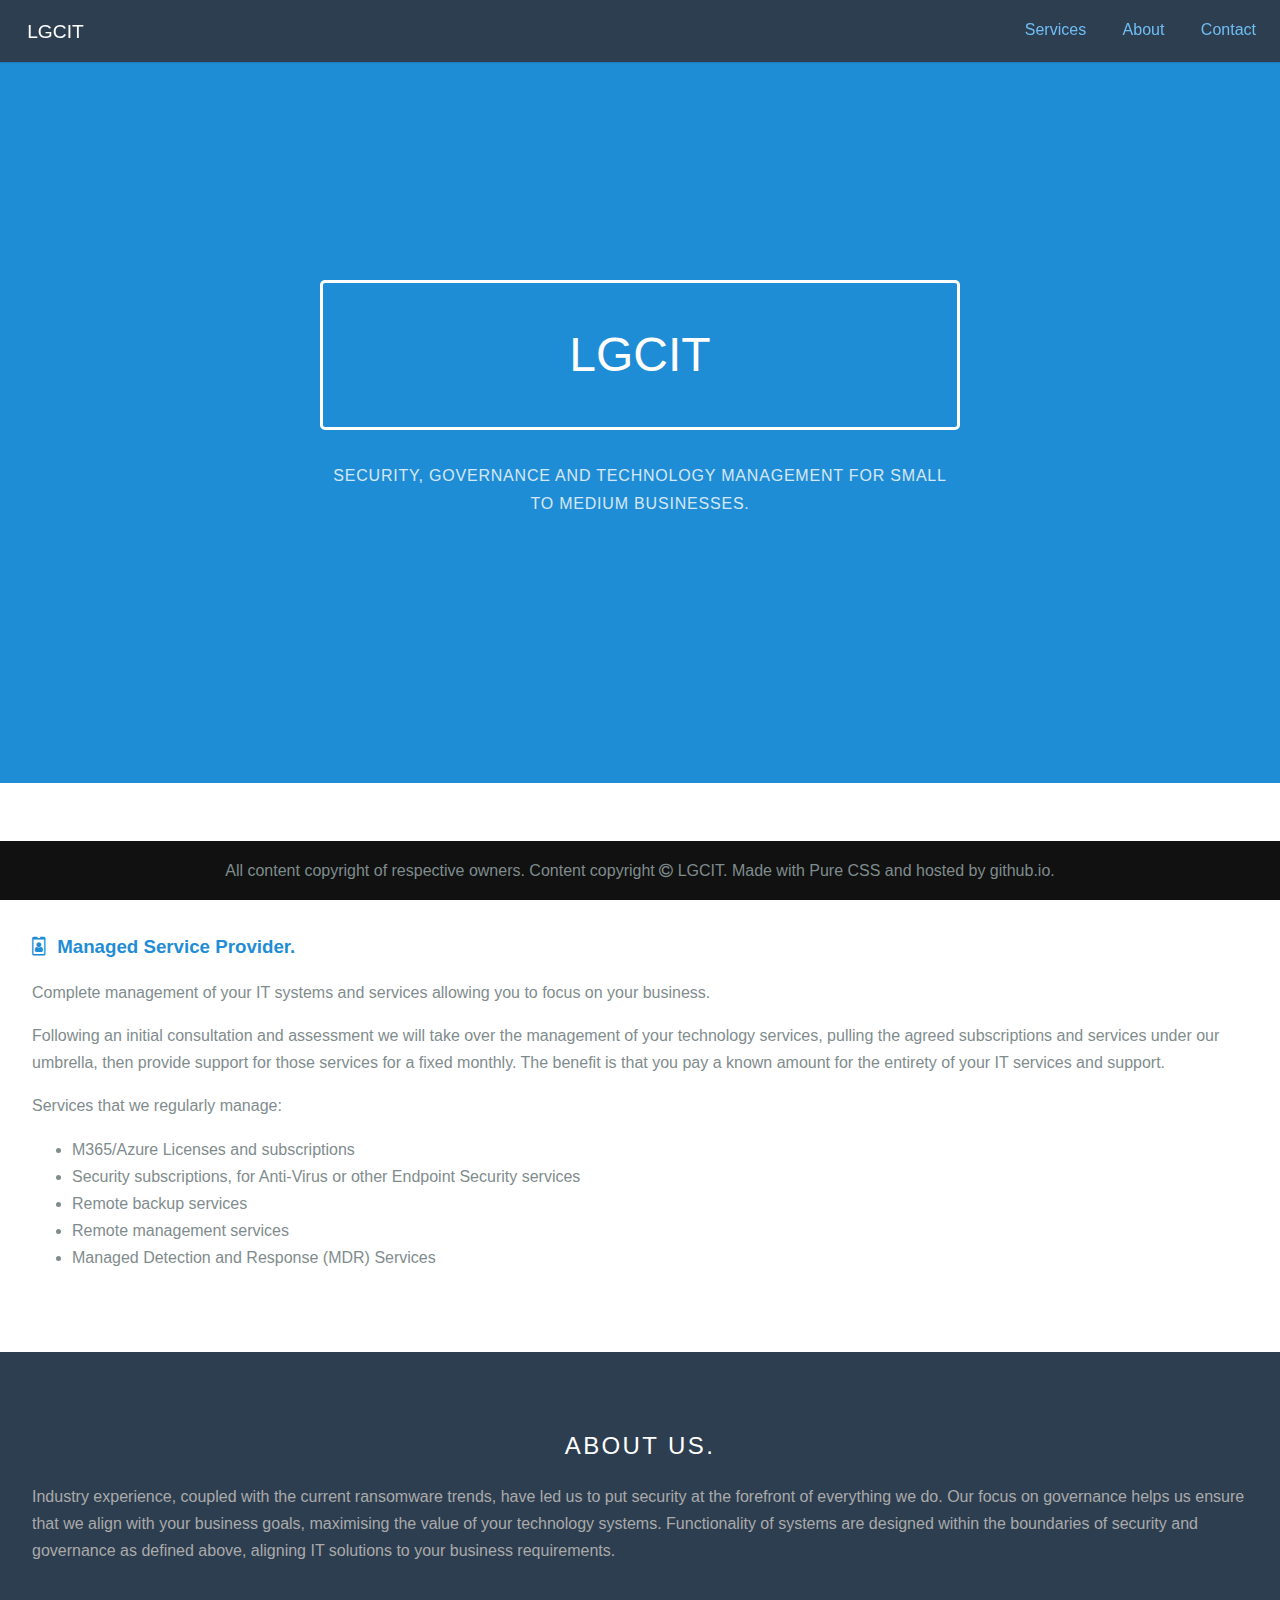
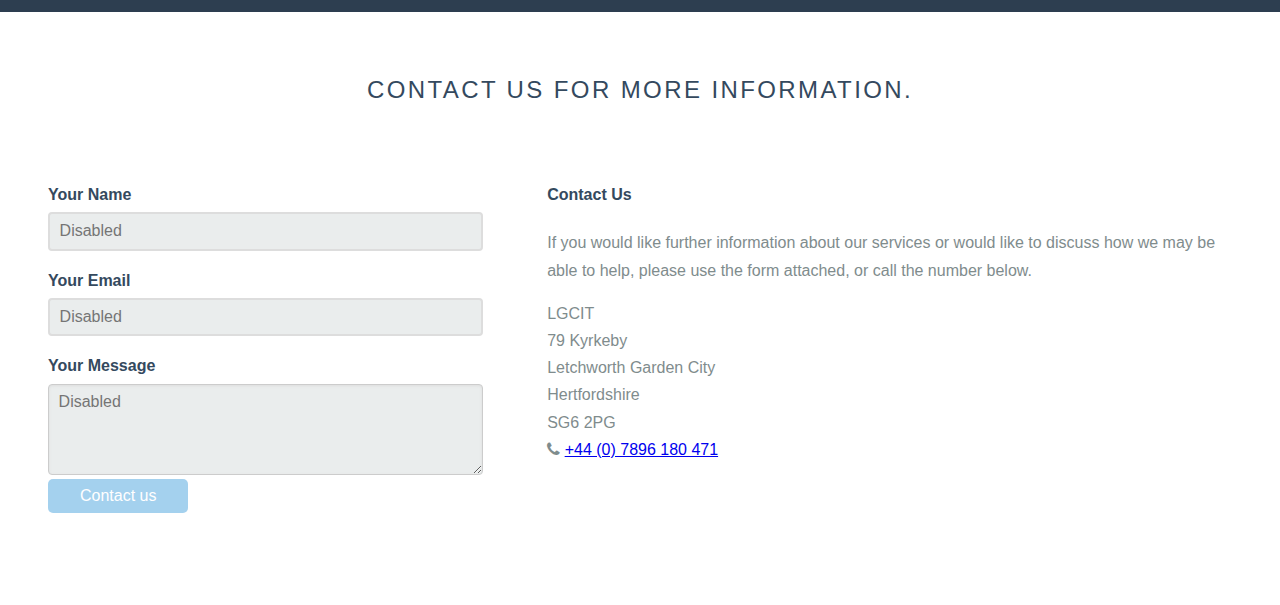
==== msp.html @ 09b46294 "Added msp.html to expand on MSP services Updated links to ensure that pages link to each other." ====
<!doctype html>
    <html lang="en">
    <head>
        <meta charset="utf-8">
        <meta name="viewport" content="width=device-width, initial-scale=1.0">
        <meta name="Letchworth Garden City IT">
        <title>Letchworth Garden City IT</title>
        <link rel="stylesheet" href="css/pure-min.css">
        <link rel="stylesheet" href="css/grids-responsive-min.css">
        <link rel="stylesheet" href="css/font-awesome.min.css">
        <link rel="stylesheet" href="css/marketing-styles.css">
    </head>
    <body>

        <div class="header">
            <div class="home-menu pure-menu pure-menu-horizontal pure-menu-fixed">
                <a class="pure-menu-heading" href="index.html">LGCIT</a>

                <ul class="pure-menu-list">
                    <li class="pure-menu-item"><a href="index.html#services" class="pure-menu-link">Services</a></li>
                    <li class="pure-menu-item"><a href="index.html#about" class="pure-menu-link">About</a></li>
                    <li class="pure-menu-item"><a href="index.html#contact" class="pure-menu-link">Contact</a></li>
                </ul>
            </div>
        </div>

        <div class="splash-container">
            <div class="splash">
                <h1 class="splash-head">LGCIT</h1>
                <p class="splash-subhead">
                    Security, Governance and Technology management for small to medium businesses.
                </p>
            </div>
        </div>

        <div class="content-wrapper">
            <div id="msp" class="content">
                <h2 class="content-head is-center">Managed Service Provider</h2>

                <div class="pure-g">
                    <div class="l-box pure-u-1">

                        <h3 class="content-subhead">
                            <i class="fa fa-id-badge"></i>
                            Managed Service Provider.
                        </h3>
                        <p>
                            Complete management of your IT systems and services allowing you to focus on your business.
                        </p>
                        <p> 
                            Following an initial consultation and assessment we will take over the management of your
                            technology services, pulling the agreed subscriptions and services under our umbrella, then
                            provide support for those services for a fixed monthly.
                            The benefit is that you pay a known amount for the entirety of your IT services and support.
                        </p>
                        <p>
                            Services that we regularly manage:
                            <ul>
                                <li>M365/Azure Licenses and subscriptions</li>
                                <li>Security subscriptions, for Anti-Virus or other Endpoint Security services</li>
                                <li>Remote backup services</li>
                                <li>Remote management services</li>
                                <li>Managed Detection and Response (MDR) Services</li>
                            </ul>
                        </p>
                            </div>
                </div>
            </div>

            <div id="about" class="ribbon l-box-lrg pure-g">
                <div class="pure-u-1">

                    <h2 class="content-head content-head-ribbon is-center">About us.</h2>

                    <p>
                        Industry experience, coupled with the current ransomware trends, have led us to put security at the forefront of everything we do.
                        Our focus on governance helps us ensure that we align with your business goals, maximising the value of your technology systems.
                        Functionality of systems are designed within the boundaries of security and governance as defined above, aligning IT solutions to your business requirements.
                    </p>
                </div>
            </div>

            <div id="contact" class="content">
                <h2 class="content-head is-center">Contact us for more information.</h2>

                <div class="pure-g">
                    <div class="l-box-lrg pure-u-1 pure-u-md-2-5">
                        <form class="pure-form pure-form-stacked">
                            <fieldset>

                                <label for="name">Your Name</label>
                                <input id="name" type="text" placeholder="Disabled" disabled>


                                <label for="email">Your Email</label>
                                <input id="email" type="email" placeholder="Disabled" disabled>

                                <label for="message">Your Message</label>
                                <textarea id="message" class="pure-input-1" placeholder="Disabled" maxlength="1000" rows="4" disabled></textarea>

                                <button type="submit" class="pure-button" disabled>Contact us</button>
                            </fieldset>
                        </form>
                    </div>

                    <div class="l-box-lrg pure-u-1 pure-u-md-3-5">
                        <h4>Contact Us</h4>
                        <p>
                            If you would like further information about our services or would like to discuss how we may be able to help,
                            please use the form attached, or call the number below.
                        </p>

                        <p>
                            LGCIT<br />
                            79 Kyrkeby<br />
                            Letchworth Garden City<br />
                            Hertfordshire<br />
                            SG6 2PG<br />
                            <i class="fa fa-phone"></i>&nbsp;<a href="tel:+447896180471">+44 (0) 7896 180 471</a><br />

                        </p>

                    </div>
                </div>

            </div>

            <div class="footer l-box is-center">
                All content copyright of respective owners.  Content copyright <i class='fa fa-copyright'></i> LGCIT.  Made with Pure CSS and hosted by github.io.
            </div>

        </div>

    </body>
</html>
---- css/grids-responsive-min.css ----
/*!
Pure v3.0.0
Copyright 2013 Yahoo!
Licensed under the BSD License.
https://github.com/pure-css/pure/blob/master/LICENSE
*/
@media screen and (min-width:35.5em){.pure-u-sm-1,.pure-u-sm-1-1,.pure-u-sm-1-12,.pure-u-sm-1-2,.pure-u-sm-1-24,.pure-u-sm-1-3,.pure-u-sm-1-4,.pure-u-sm-1-5,.pure-u-sm-1-6,.pure-u-sm-1-8,.pure-u-sm-10-24,.pure-u-sm-11-12,.pure-u-sm-11-24,.pure-u-sm-12-24,.pure-u-sm-13-24,.pure-u-sm-14-24,.pure-u-sm-15-24,.pure-u-sm-16-24,.pure-u-sm-17-24,.pure-u-sm-18-24,.pure-u-sm-19-24,.pure-u-sm-2-24,.pure-u-sm-2-3,.pure-u-sm-2-5,.pure-u-sm-20-24,.pure-u-sm-21-24,.pure-u-sm-22-24,.pure-u-sm-23-24,.pure-u-sm-24-24,.pure-u-sm-3-24,.pure-u-sm-3-4,.pure-u-sm-3-5,.pure-u-sm-3-8,.pure-u-sm-4-24,.pure-u-sm-4-5,.pure-u-sm-5-12,.pure-u-sm-5-24,.pure-u-sm-5-5,.pure-u-sm-5-6,.pure-u-sm-5-8,.pure-u-sm-6-24,.pure-u-sm-7-12,.pure-u-sm-7-24,.pure-u-sm-7-8,.pure-u-sm-8-24,.pure-u-sm-9-24{display:inline-block;letter-spacing:normal;word-spacing:normal;vertical-align:top;text-rendering:auto}.pure-u-sm-1-24{width:4.1667%}.pure-u-sm-1-12,.pure-u-sm-2-24{width:8.3333%}.pure-u-sm-1-8,.pure-u-sm-3-24{width:12.5%}.pure-u-sm-1-6,.pure-u-sm-4-24{width:16.6667%}.pure-u-sm-1-5{width:20%}.pure-u-sm-5-24{width:20.8333%}.pure-u-sm-1-4,.pure-u-sm-6-24{width:25%}.pure-u-sm-7-24{width:29.1667%}.pure-u-sm-1-3,.pure-u-sm-8-24{width:33.3333%}.pure-u-sm-3-8,.pure-u-sm-9-24{width:37.5%}.pure-u-sm-2-5{width:40%}.pure-u-sm-10-24,.pure-u-sm-5-12{width:41.6667%}.pure-u-sm-11-24{width:45.8333%}.pure-u-sm-1-2,.pure-u-sm-12-24{width:50%}.pure-u-sm-13-24{width:54.1667%}.pure-u-sm-14-24,.pure-u-sm-7-12{width:58.3333%}.pure-u-sm-3-5{width:60%}.pure-u-sm-15-24,.pure-u-sm-5-8{width:62.5%}.pure-u-sm-16-24,.pure-u-sm-2-3{width:66.6667%}.pure-u-sm-17-24{width:70.8333%}.pure-u-sm-18-24,.pure-u-sm-3-4{width:75%}.pure-u-sm-19-24{width:79.1667%}.pure-u-sm-4-5{width:80%}.pure-u-sm-20-24,.pure-u-sm-5-6{width:83.3333%}.pure-u-sm-21-24,.pure-u-sm-7-8{width:87.5%}.pure-u-sm-11-12,.pure-u-sm-22-24{width:91.6667%}.pure-u-sm-23-24{width:95.8333%}.pure-u-sm-1,.pure-u-sm-1-1,.pure-u-sm-24-24,.pure-u-sm-5-5{width:100%}}@media screen and (min-width:48em){.pure-u-md-1,.pure-u-md-1-1,.pure-u-md-1-12,.pure-u-md-1-2,.pure-u-md-1-24,.pure-u-md-1-3,.pure-u-md-1-4,.pure-u-md-1-5,.pure-u-md-1-6,.pure-u-md-1-8,.pure-u-md-10-24,.pure-u-md-11-12,.pure-u-md-11-24,.pure-u-md-12-24,.pure-u-md-13-24,.pure-u-md-14-24,.pure-u-md-15-24,.pure-u-md-16-24,.pure-u-md-17-24,.pure-u-md-18-24,.pure-u-md-19-24,.pure-u-md-2-24,.pure-u-md-2-3,.pure-u-md-2-5,.pure-u-md-20-24,.pure-u-md-21-24,.pure-u-md-22-24,.pure-u-md-23-24,.pure-u-md-24-24,.pure-u-md-3-24,.pure-u-md-3-4,.pure-u-md-3-5,.pure-u-md-3-8,.pure-u-md-4-24,.pure-u-md-4-5,.pure-u-md-5-12,.pure-u-md-5-24,.pure-u-md-5-5,.pure-u-md-5-6,.pure-u-md-5-8,.pure-u-md-6-24,.pure-u-md-7-12,.pure-u-md-7-24,.pure-u-md-7-8,.pure-u-md-8-24,.pure-u-md-9-24{display:inline-block;letter-spacing:normal;word-spacing:normal;vertical-align:top;text-rendering:auto}.pure-u-md-1-24{width:4.1667%}.pure-u-md-1-12,.pure-u-md-2-24{width:8.3333%}.pure-u-md-1-8,.pure-u-md-3-24{width:12.5%}.pure-u-md-1-6,.pure-u-md-4-24{width:16.6667%}.pure-u-md-1-5{width:20%}.pure-u-md-5-24{width:20.8333%}.pure-u-md-1-4,.pure-u-md-6-24{width:25%}.pure-u-md-7-24{width:29.1667%}.pure-u-md-1-3,.pure-u-md-8-24{width:33.3333%}.pure-u-md-3-8,.pure-u-md-9-24{width:37.5%}.pure-u-md-2-5{width:40%}.pure-u-md-10-24,.pure-u-md-5-12{width:41.6667%}.pure-u-md-11-24{width:45.8333%}.pure-u-md-1-2,.pure-u-md-12-24{width:50%}.pure-u-md-13-24{width:54.1667%}.pure-u-md-14-24,.pure-u-md-7-12{width:58.3333%}.pure-u-md-3-5{width:60%}.pure-u-md-15-24,.pure-u-md-5-8{width:62.5%}.pure-u-md-16-24,.pure-u-md-2-3{width:66.6667%}.pure-u-md-17-24{width:70.8333%}.pure-u-md-18-24,.pure-u-md-3-4{width:75%}.pure-u-md-19-24{width:79.1667%}.pure-u-md-4-5{width:80%}.pure-u-md-20-24,.pure-u-md-5-6{width:83.3333%}.pure-u-md-21-24,.pure-u-md-7-8{width:87.5%}.pure-u-md-11-12,.pure-u-md-22-24{width:91.6667%}.pure-u-md-23-24{width:95.8333%}.pure-u-md-1,.pure-u-md-1-1,.pure-u-md-24-24,.pure-u-md-5-5{width:100%}}@media screen and (min-width:64em){.pure-u-lg-1,.pure-u-lg-1-1,.pure-u-lg-1-12,.pure-u-lg-1-2,.pure-u-lg-1-24,.pure-u-lg-1-3,.pure-u-lg-1-4,.pure-u-lg-1-5,.pure-u-lg-1-6,.pure-u-lg-1-8,.pure-u-lg-10-24,.pure-u-lg-11-12,.pure-u-lg-11-24,.pure-u-lg-12-24,.pure-u-lg-13-24,.pure-u-lg-14-24,.pure-u-lg-15-24,.pure-u-lg-16-24,.pure-u-lg-17-24,.pure-u-lg-18-24,.pure-u-lg-19-24,.pure-u-lg-2-24,.pure-u-lg-2-3,.pure-u-lg-2-5,.pure-u-lg-20-24,.pure-u-lg-21-24,.pure-u-lg-22-24,.pure-u-lg-23-24,.pure-u-lg-24-24,.pure-u-lg-3-24,.pure-u-lg-3-4,.pure-u-lg-3-5,.pure-u-lg-3-8,.pure-u-lg-4-24,.pure-u-lg-4-5,.pure-u-lg-5-12,.pure-u-lg-5-24,.pure-u-lg-5-5,.pure-u-lg-5-6,.pure-u-lg-5-8,.pure-u-lg-6-24,.pure-u-lg-7-12,.pure-u-lg-7-24,.pure-u-lg-7-8,.pure-u-lg-8-24,.pure-u-lg-9-24{display:inline-block;letter-spacing:normal;word-spacing:normal;vertical-align:top;text-rendering:auto}.pure-u-lg-1-24{width:4.1667%}.pure-u-lg-1-12,.pure-u-lg-2-24{width:8.3333%}.pure-u-lg-1-8,.pure-u-lg-3-24{width:12.5%}.pure-u-lg-1-6,.pure-u-lg-4-24{width:16.6667%}.pure-u-lg-1-5{width:20%}.pure-u-lg-5-24{width:20.8333%}.pure-u-lg-1-4,.pure-u-lg-6-24{width:25%}.pure-u-lg-7-24{width:29.1667%}.pure-u-lg-1-3,.pure-u-lg-8-24{width:33.3333%}.pure-u-lg-3-8,.pure-u-lg-9-24{width:37.5%}.pure-u-lg-2-5{width:40%}.pure-u-lg-10-24,.pure-u-lg-5-12{width:41.6667%}.pure-u-lg-11-24{width:45.8333%}.pure-u-lg-1-2,.pure-u-lg-12-24{width:50%}.pure-u-lg-13-24{width:54.1667%}.pure-u-lg-14-24,.pure-u-lg-7-12{width:58.3333%}.pure-u-lg-3-5{width:60%}.pure-u-lg-15-24,.pure-u-lg-5-8{width:62.5%}.pure-u-lg-16-24,.pure-u-lg-2-3{width:66.6667%}.pure-u-lg-17-24{width:70.8333%}.pure-u-lg-18-24,.pure-u-lg-3-4{width:75%}.pure-u-lg-19-24{width:79.1667%}.pure-u-lg-4-5{width:80%}.pure-u-lg-20-24,.pure-u-lg-5-6{width:83.3333%}.pure-u-lg-21-24,.pure-u-lg-7-8{width:87.5%}.pure-u-lg-11-12,.pure-u-lg-22-24{width:91.6667%}.pure-u-lg-23-24{width:95.8333%}.pure-u-lg-1,.pure-u-lg-1-1,.pure-u-lg-24-24,.pure-u-lg-5-5{width:100%}}@media screen and (min-width:80em){.pure-u-xl-1,.pure-u-xl-1-1,.pure-u-xl-1-12,.pure-u-xl-1-2,.pure-u-xl-1-24,.pure-u-xl-1-3,.pure-u-xl-1-4,.pure-u-xl-1-5,.pure-u-xl-1-6,.pure-u-xl-1-8,.pure-u-xl-10-24,.pure-u-xl-11-12,.pure-u-xl-11-24,.pure-u-xl-12-24,.pure-u-xl-13-24,.pure-u-xl-14-24,.pure-u-xl-15-24,.pure-u-xl-16-24,.pure-u-xl-17-24,.pure-u-xl-18-24,.pure-u-xl-19-24,.pure-u-xl-2-24,.pure-u-xl-2-3,.pure-u-xl-2-5,.pure-u-xl-20-24,.pure-u-xl-21-24,.pure-u-xl-22-24,.pure-u-xl-23-24,.pure-u-xl-24-24,.pure-u-xl-3-24,.pure-u-xl-3-4,.pure-u-xl-3-5,.pure-u-xl-3-8,.pure-u-xl-4-24,.pure-u-xl-4-5,.pure-u-xl-5-12,.pure-u-xl-5-24,.pure-u-xl-5-5,.pure-u-xl-5-6,.pure-u-xl-5-8,.pure-u-xl-6-24,.pure-u-xl-7-12,.pure-u-xl-7-24,.pure-u-xl-7-8,.pure-u-xl-8-24,.pure-u-xl-9-24{display:inline-block;letter-spacing:normal;word-spacing:normal;vertical-align:top;text-rendering:auto}.pure-u-xl-1-24{width:4.1667%}.pure-u-xl-1-12,.pure-u-xl-2-24{width:8.3333%}.pure-u-xl-1-8,.pure-u-xl-3-24{width:12.5%}.pure-u-xl-1-6,.pure-u-xl-4-24{width:16.6667%}.pure-u-xl-1-5{width:20%}.pure-u-xl-5-24{width:20.8333%}.pure-u-xl-1-4,.pure-u-xl-6-24{width:25%}.pure-u-xl-7-24{width:29.1667%}.pure-u-xl-1-3,.pure-u-xl-8-24{width:33.3333%}.pure-u-xl-3-8,.pure-u-xl-9-24{width:37.5%}.pure-u-xl-2-5{width:40%}.pure-u-xl-10-24,.pure-u-xl-5-12{width:41.6667%}.pure-u-xl-11-24{width:45.8333%}.pure-u-xl-1-2,.pure-u-xl-12-24{width:50%}.pure-u-xl-13-24{width:54.1667%}.pure-u-xl-14-24,.pure-u-xl-7-12{width:58.3333%}.pure-u-xl-3-5{width:60%}.pure-u-xl-15-24,.pure-u-xl-5-8{width:62.5%}.pure-u-xl-16-24,.pure-u-xl-2-3{width:66.6667%}.pure-u-xl-17-24{width:70.8333%}.pure-u-xl-18-24,.pure-u-xl-3-4{width:75%}.pure-u-xl-19-24{width:79.1667%}.pure-u-xl-4-5{width:80%}.pure-u-xl-20-24,.pure-u-xl-5-6{width:83.3333%}.pure-u-xl-21-24,.pure-u-xl-7-8{width:87.5%}.pure-u-xl-11-12,.pure-u-xl-22-24{width:91.6667%}.pure-u-xl-23-24{width:95.8333%}.pure-u-xl-1,.pure-u-xl-1-1,.pure-u-xl-24-24,.pure-u-xl-5-5{width:100%}}@media screen and (min-width:120em){.pure-u-xxl-1,.pure-u-xxl-1-1,.pure-u-xxl-1-12,.pure-u-xxl-1-2,.pure-u-xxl-1-24,.pure-u-xxl-1-3,.pure-u-xxl-1-4,.pure-u-xxl-1-5,.pure-u-xxl-1-6,.pure-u-xxl-1-8,.pure-u-xxl-10-24,.pure-u-xxl-11-12,.pure-u-xxl-11-24,.pure-u-xxl-12-24,.pure-u-xxl-13-24,.pure-u-xxl-14-24,.pure-u-xxl-15-24,.pure-u-xxl-16-24,.pure-u-xxl-17-24,.pure-u-xxl-18-24,.pure-u-xxl-19-24,.pure-u-xxl-2-24,.pure-u-xxl-2-3,.pure-u-xxl-2-5,.pure-u-xxl-20-24,.pure-u-xxl-21-24,.pure-u-xxl-22-24,.pure-u-xxl-23-24,.pure-u-xxl-24-24,.pure-u-xxl-3-24,.pure-u-xxl-3-4,.pure-u-xxl-3-5,.pure-u-xxl-3-8,.pure-u-xxl-4-24,.pure-u-xxl-4-5,.pure-u-xxl-5-12,.pure-u-xxl-5-24,.pure-u-xxl-5-5,.pure-u-xxl-5-6,.pure-u-xxl-5-8,.pure-u-xxl-6-24,.pure-u-xxl-7-12,.pure-u-xxl-7-24,.pure-u-xxl-7-8,.pure-u-xxl-8-24,.pure-u-xxl-9-24{display:inline-block;letter-spacing:normal;word-spacing:normal;vertical-align:top;text-rendering:auto}.pure-u-xxl-1-24{width:4.1667%}.pure-u-xxl-1-12,.pure-u-xxl-2-24{width:8.3333%}.pure-u-xxl-1-8,.pure-u-xxl-3-24{width:12.5%}.pure-u-xxl-1-6,.pure-u-xxl-4-24{width:16.6667%}.pure-u-xxl-1-5{width:20%}.pure-u-xxl-5-24{width:20.8333%}.pure-u-xxl-1-4,.pure-u-xxl-6-24{width:25%}.pure-u-xxl-7-24{width:29.1667%}.pure-u-xxl-1-3,.pure-u-xxl-8-24{width:33.3333%}.pure-u-xxl-3-8,.pure-u-xxl-9-24{width:37.5%}.pure-u-xxl-2-5{width:40%}.pure-u-xxl-10-24,.pure-u-xxl-5-12{width:41.6667%}.pure-u-xxl-11-24{width:45.8333%}.pure-u-xxl-1-2,.pure-u-xxl-12-24{width:50%}.pure-u-xxl-13-24{width:54.1667%}.pure-u-xxl-14-24,.pure-u-xxl-7-12{width:58.3333%}.pure-u-xxl-3-5{width:60%}.pure-u-xxl-15-24,.pure-u-xxl-5-8{width:62.5%}.pure-u-xxl-16-24,.pure-u-xxl-2-3{width:66.6667%}.pure-u-xxl-17-24{width:70.8333%}.pure-u-xxl-18-24,.pure-u-xxl-3-4{width:75%}.pure-u-xxl-19-24{width:79.1667%}.pure-u-xxl-4-5{width:80%}.pure-u-xxl-20-24,.pure-u-xxl-5-6{width:83.3333%}.pure-u-xxl-21-24,.pure-u-xxl-7-8{width:87.5%}.pure-u-xxl-11-12,.pure-u-xxl-22-24{width:91.6667%}.pure-u-xxl-23-24{width:95.8333%}.pure-u-xxl-1,.pure-u-xxl-1-1,.pure-u-xxl-24-24,.pure-u-xxl-5-5{width:100%}}@media screen and (min-width:160em){.pure-u-xxxl-1,.pure-u-xxxl-1-1,.pure-u-xxxl-1-12,.pure-u-xxxl-1-2,.pure-u-xxxl-1-24,.pure-u-xxxl-1-3,.pure-u-xxxl-1-4,.pure-u-xxxl-1-5,.pure-u-xxxl-1-6,.pure-u-xxxl-1-8,.pure-u-xxxl-10-24,.pure-u-xxxl-11-12,.pure-u-xxxl-11-24,.pure-u-xxxl-12-24,.pure-u-xxxl-13-24,.pure-u-xxxl-14-24,.pure-u-xxxl-15-24,.pure-u-xxxl-16-24,.pure-u-xxxl-17-24,.pure-u-xxxl-18-24,.pure-u-xxxl-19-24,.pure-u-xxxl-2-24,.pure-u-xxxl-2-3,.pure-u-xxxl-2-5,.pure-u-xxxl-20-24,.pure-u-xxxl-21-24,.pure-u-xxxl-22-24,.pure-u-xxxl-23-24,.pure-u-xxxl-24-24,.pure-u-xxxl-3-24,.pure-u-xxxl-3-4,.pure-u-xxxl-3-5,.pure-u-xxxl-3-8,.pure-u-xxxl-4-24,.pure-u-xxxl-4-5,.pure-u-xxxl-5-12,.pure-u-xxxl-5-24,.pure-u-xxxl-5-5,.pure-u-xxxl-5-6,.pure-u-xxxl-5-8,.pure-u-xxxl-6-24,.pure-u-xxxl-7-12,.pure-u-xxxl-7-24,.pure-u-xxxl-7-8,.pure-u-xxxl-8-24,.pure-u-xxxl-9-24{display:inline-block;letter-spacing:normal;word-spacing:normal;vertical-align:top;text-rendering:auto}.pure-u-xxxl-1-24{width:4.1667%}.pure-u-xxxl-1-12,.pure-u-xxxl-2-24{width:8.3333%}.pure-u-xxxl-1-8,.pure-u-xxxl-3-24{width:12.5%}.pure-u-xxxl-1-6,.pure-u-xxxl-4-24{width:16.6667%}.pure-u-xxxl-1-5{width:20%}.pure-u-xxxl-5-24{width:20.8333%}.pure-u-xxxl-1-4,.pure-u-xxxl-6-24{width:25%}.pure-u-xxxl-7-24{width:29.1667%}.pure-u-xxxl-1-3,.pure-u-xxxl-8-24{width:33.3333%}.pure-u-xxxl-3-8,.pure-u-xxxl-9-24{width:37.5%}.pure-u-xxxl-2-5{width:40%}.pure-u-xxxl-10-24,.pure-u-xxxl-5-12{width:41.6667%}.pure-u-xxxl-11-24{width:45.8333%}.pure-u-xxxl-1-2,.pure-u-xxxl-12-24{width:50%}.pure-u-xxxl-13-24{width:54.1667%}.pure-u-xxxl-14-24,.pure-u-xxxl-7-12{width:58.3333%}.pure-u-xxxl-3-5{width:60%}.pure-u-xxxl-15-24,.pure-u-xxxl-5-8{width:62.5%}.pure-u-xxxl-16-24,.pure-u-xxxl-2-3{width:66.6667%}.pure-u-xxxl-17-24{width:70.8333%}.pure-u-xxxl-18-24,.pure-u-xxxl-3-4{width:75%}.pure-u-xxxl-19-24{width:79.1667%}.pure-u-xxxl-4-5{width:80%}.pure-u-xxxl-20-24,.pure-u-xxxl-5-6{width:83.3333%}.pure-u-xxxl-21-24,.pure-u-xxxl-7-8{width:87.5%}.pure-u-xxxl-11-12,.pure-u-xxxl-22-24{width:91.6667%}.pure-u-xxxl-23-24{width:95.8333%}.pure-u-xxxl-1,.pure-u-xxxl-1-1,.pure-u-xxxl-24-24,.pure-u-xxxl-5-5{width:100%}}@media screen and (min-width:240em){.pure-u-x4k-1,.pure-u-x4k-1-1,.pure-u-x4k-1-12,.pure-u-x4k-1-2,.pure-u-x4k-1-24,.pure-u-x4k-1-3,.pure-u-x4k-1-4,.pure-u-x4k-1-5,.pure-u-x4k-1-6,.pure-u-x4k-1-8,.pure-u-x4k-10-24,.pure-u-x4k-11-12,.pure-u-x4k-11-24,.pure-u-x4k-12-24,.pure-u-x4k-13-24,.pure-u-x4k-14-24,.pure-u-x4k-15-24,.pure-u-x4k-16-24,.pure-u-x4k-17-24,.pure-u-x4k-18-24,.pure-u-x4k-19-24,.pure-u-x4k-2-24,.pure-u-x4k-2-3,.pure-u-x4k-2-5,.pure-u-x4k-20-24,.pure-u-x4k-21-24,.pure-u-x4k-22-24,.pure-u-x4k-23-24,.pure-u-x4k-24-24,.pure-u-x4k-3-24,.pure-u-x4k-3-4,.pure-u-x4k-3-5,.pure-u-x4k-3-8,.pure-u-x4k-4-24,.pure-u-x4k-4-5,.pure-u-x4k-5-12,.pure-u-x4k-5-24,.pure-u-x4k-5-5,.pure-u-x4k-5-6,.pure-u-x4k-5-8,.pure-u-x4k-6-24,.pure-u-x4k-7-12,.pure-u-x4k-7-24,.pure-u-x4k-7-8,.pure-u-x4k-8-24,.pure-u-x4k-9-24{display:inline-block;letter-spacing:normal;word-spacing:normal;vertical-align:top;text-rendering:auto}.pure-u-x4k-1-24{width:4.1667%}.pure-u-x4k-1-12,.pure-u-x4k-2-24{width:8.3333%}.pure-u-x4k-1-8,.pure-u-x4k-3-24{width:12.5%}.pure-u-x4k-1-6,.pure-u-x4k-4-24{width:16.6667%}.pure-u-x4k-1-5{width:20%}.pure-u-x4k-5-24{width:20.8333%}.pure-u-x4k-1-4,.pure-u-x4k-6-24{width:25%}.pure-u-x4k-7-24{width:29.1667%}.pure-u-x4k-1-3,.pure-u-x4k-8-24{width:33.3333%}.pure-u-x4k-3-8,.pure-u-x4k-9-24{width:37.5%}.pure-u-x4k-2-5{width:40%}.pure-u-x4k-10-24,.pure-u-x4k-5-12{width:41.6667%}.pure-u-x4k-11-24{width:45.8333%}.pure-u-x4k-1-2,.pure-u-x4k-12-24{width:50%}.pure-u-x4k-13-24{width:54.1667%}.pure-u-x4k-14-24,.pure-u-x4k-7-12{width:58.3333%}.pure-u-x4k-3-5{width:60%}.pure-u-x4k-15-24,.pure-u-x4k-5-8{width:62.5%}.pure-u-x4k-16-24,.pure-u-x4k-2-3{width:66.6667%}.pure-u-x4k-17-24{width:70.8333%}.pure-u-x4k-18-24,.pure-u-x4k-3-4{width:75%}.pure-u-x4k-19-24{width:79.1667%}.pure-u-x4k-4-5{width:80%}.pure-u-x4k-20-24,.pure-u-x4k-5-6{width:83.3333%}.pure-u-x4k-21-24,.pure-u-x4k-7-8{width:87.5%}.pure-u-x4k-11-12,.pure-u-x4k-22-24{width:91.6667%}.pure-u-x4k-23-24{width:95.8333%}.pure-u-x4k-1,.pure-u-x4k-1-1,.pure-u-x4k-24-24,.pure-u-x4k-5-5{width:100%}}
---- css/marketing-styles.css ----
* {
    -webkit-box-sizing: border-box;
    -moz-box-sizing: border-box;
    box-sizing: border-box;
}

/*
* -- BASE STYLES --
* Most of these are inherited from Base, but I want to change a few.
*/
body {
    line-height: 1.7em;
    color: #7f8c8d;
    font-size: 13px;
}

h1,
h2,
h3,
h4,
h5,
h6,
label {
    color: #34495e;
}

.pure-img-responsive {
    max-width: 100%;
    height: auto;
}

/*
* -- LAYOUT STYLES --
* These are some useful classes which I will need
*/
.l-box {
    padding: 1em;
}

.l-box-lrg {
    padding: 2em;
    border-bottom: 1px solid rgba(0,0,0,0.1);
}

.is-center {
    text-align: center;
}



/*
* -- PURE FORM STYLES --
* Style the form inputs and labels
*/
.pure-form label {
    margin: 1em 0 0;
    font-weight: bold;
    font-size: 100%;
}

.pure-form input[type] {
    border: 2px solid #ddd;
    box-shadow: none;
    font-size: 100%;
    width: 100%;
    margin-bottom: 1em;
}

/*
* -- PURE BUTTON STYLES --
* I want my pure-button elements to look a little different
*/
.pure-button {
    background-color: #1f8dd6;
    color: white;
    padding: 0.5em 2em;
    border-radius: 5px;
}

a.pure-button-primary {
    background: white;
    color: #1f8dd6;
    border-radius: 5px;
    font-size: 120%;
}


/*
* -- MENU STYLES --
* I want to customize how my .pure-menu looks at the top of the page
*/

.home-menu {
    padding: 0.5em;
    text-align: center;
    box-shadow: 0 1px 1px rgba(0,0,0, 0.10);
}
.home-menu {
    background: #2d3e50;
}
.pure-menu.pure-menu-fixed {
    /* Fixed menus normally have a border at the bottom. */
    border-bottom: none;
    /* I need a higher z-index here because of the scroll-over effect. */
    z-index: 4;
}

.home-menu .pure-menu-heading {
    color: white;
    font-weight: 400;
    font-size: 120%;
}

.home-menu .pure-menu-selected a {
    color: white;
}

.home-menu a {
    color: #6FBEF3;
}
.home-menu li a:hover,
.home-menu li a:focus {
    background: none;
    border: none;
    color: #AECFE5;
}


/*
* -- SPLASH STYLES --
* This is the blue top section that appears on the page.
*/

.splash-container {
    background: #1f8dd6;
    z-index: 1;
    overflow: hidden;
    /* The following styles are required for the "scroll-over" effect */
    width: 100%;
    height: 88%;
    top: 0;
    left: 0;
    position: fixed !important;
}

.splash {
    /* absolute center .splash within .splash-container */
    width: 80%;
    height: 50%;
    margin: auto;
    position: absolute;
    top: 100px; left: 0; bottom: 0; right: 0;
    text-align: center;
    text-transform: uppercase;
}

/* This is the main heading that appears on the blue section */
.splash-head {
    font-size: 20px;
    font-weight: bold;
    color: white;
    border: 3px solid white;
    padding: 1em 1.6em;
    font-weight: 100;
    border-radius: 5px;
    line-height: 1em;
}

/* This is the subheading that appears on the blue section */
.splash-subhead {
    color: white;
    letter-spacing: 0.05em;
    opacity: 0.8;
}

/*
* -- CONTENT STYLES --
* This represents the content area (everything below the blue section)
*/
.content-wrapper {
    /* These styles are required for the "scroll-over" effect */
    position: absolute;
    top: 87%;
    width: 100%;
    min-height: 12%;
    z-index: 2;
    background: white;

}

/* We want to give the content area some more padding */
.content {
    padding: 1em 1em 3em;
}

/* This is the class used for the main content headers (<h2>) */
.content-head {
    font-weight: 400;
    text-transform: uppercase;
    letter-spacing: 0.1em;
    margin: 2em 0 1em;
}

/* This is a modifier class used when the content-head is inside a ribbon */
.content-head-ribbon {
    color: white;
}

/* This is the class used for the content sub-headers (<h3>) */
.content-subhead {
    color: #1f8dd6;
}
.content-subhead i {
    margin-right: 7px;
}

/* This is the class used for the dark-background areas. */
.ribbon {
    background: #2d3e50;
    color: #aaa;
}

/* This is the class used for the footer */
.footer {
    background: #111;
    position: fixed;
    bottom: 0;
    width: 100%;
}

/*
* -- TABLET (AND UP) MEDIA QUERIES --
* On tablets and other medium-sized devices, we want to customize some
* of the mobile styles.
*/
@media (min-width: 48em) {

    /* We increase the body font size */
    body {
        font-size: 16px;
    }

    /* We can align the menu header to the left, but float the
    menu items to the right. */
        .home-menu {
    text-align: left;
    }
    .home-menu ul {
        float: right;
    }

    /* We increase the height of the splash-container */
    /*    .splash-container {
        height: 500px;
    }*/

    /* We decrease the width of the .splash, since we have more width
    to work with */
    .splash {
        width: 50%;
        height: 50%;
    }

    .splash-head {
        font-size: 250%;
    }


    /* We remove the border-separator assigned to .l-box-lrg */
    .l-box-lrg {
        border: none;
    }

}

/*
* -- DESKTOP (AND UP) MEDIA QUERIES --
* On desktops and other large devices, we want to over-ride some
* of the mobile and tablet styles.
*/
@media (min-width: 78em) {
    /* We increase the header font size even more */
    .splash-head {
        font-size: 300%;
    }
}
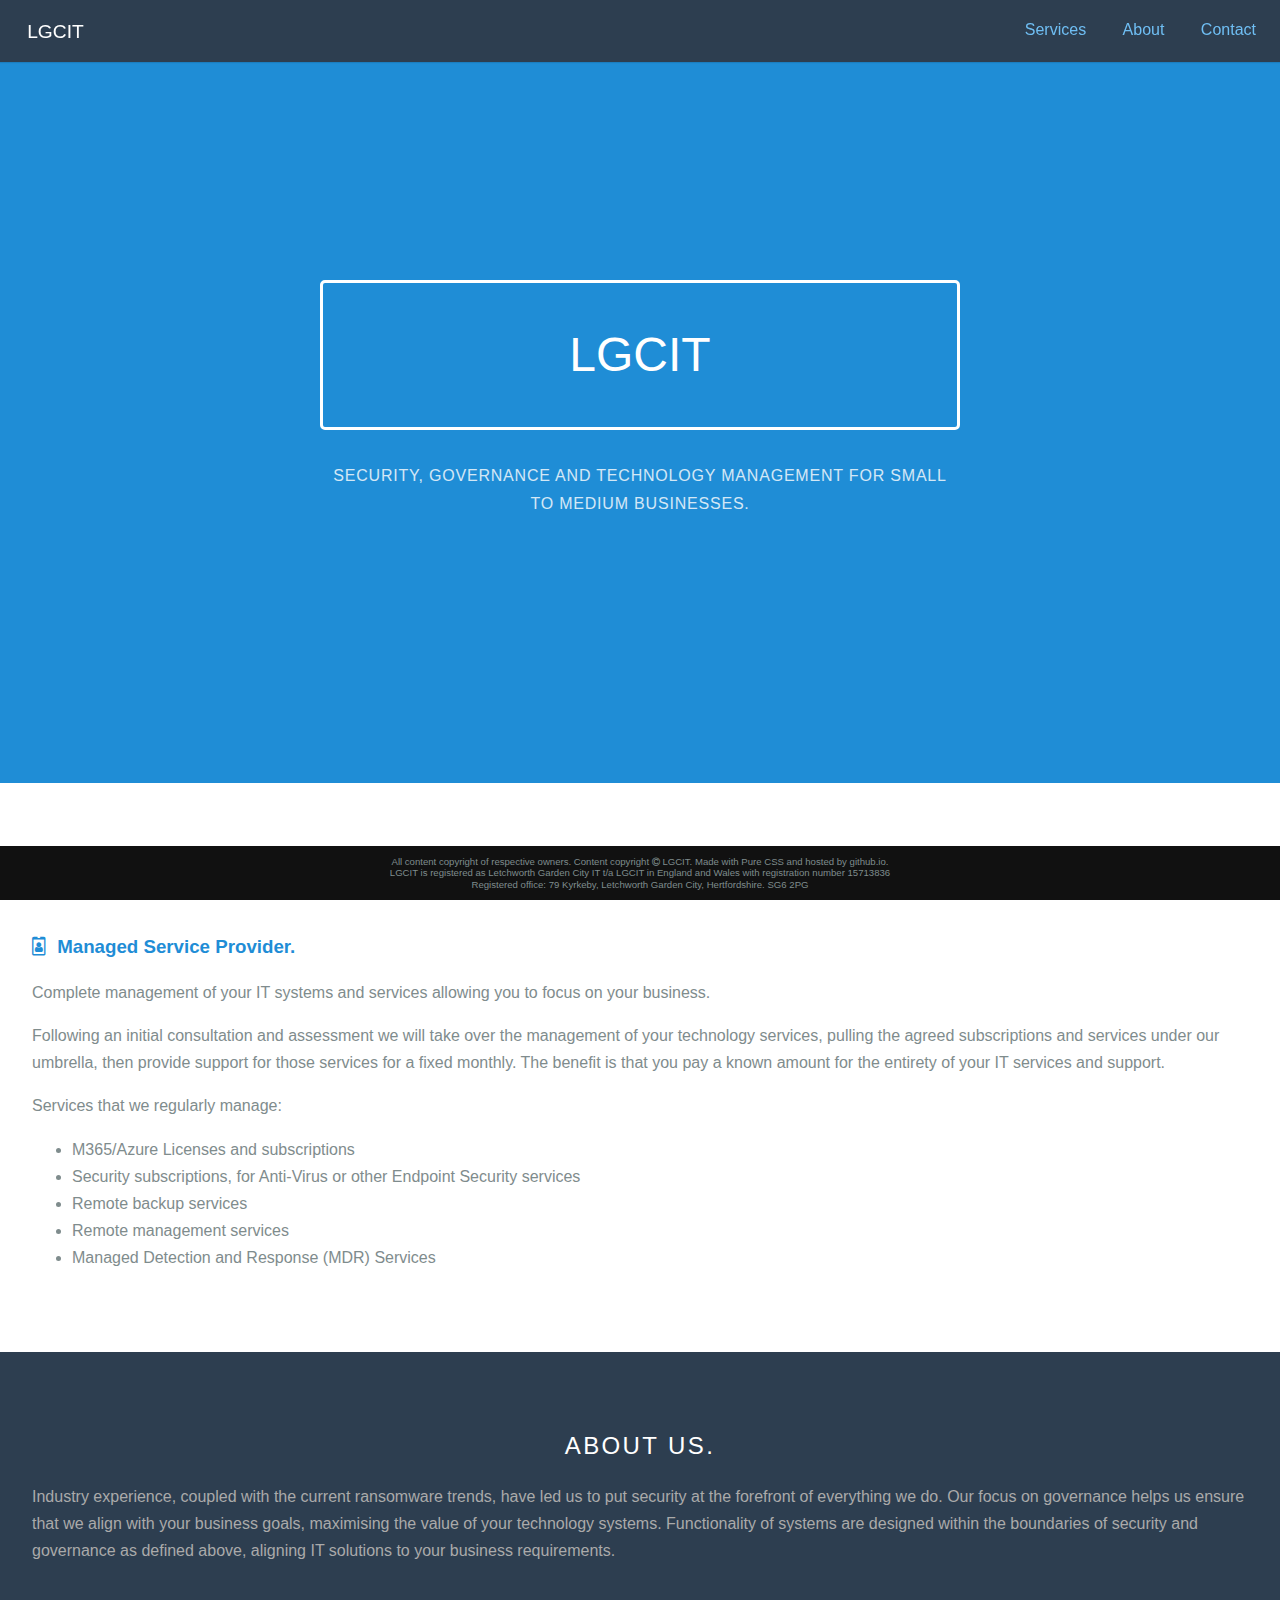
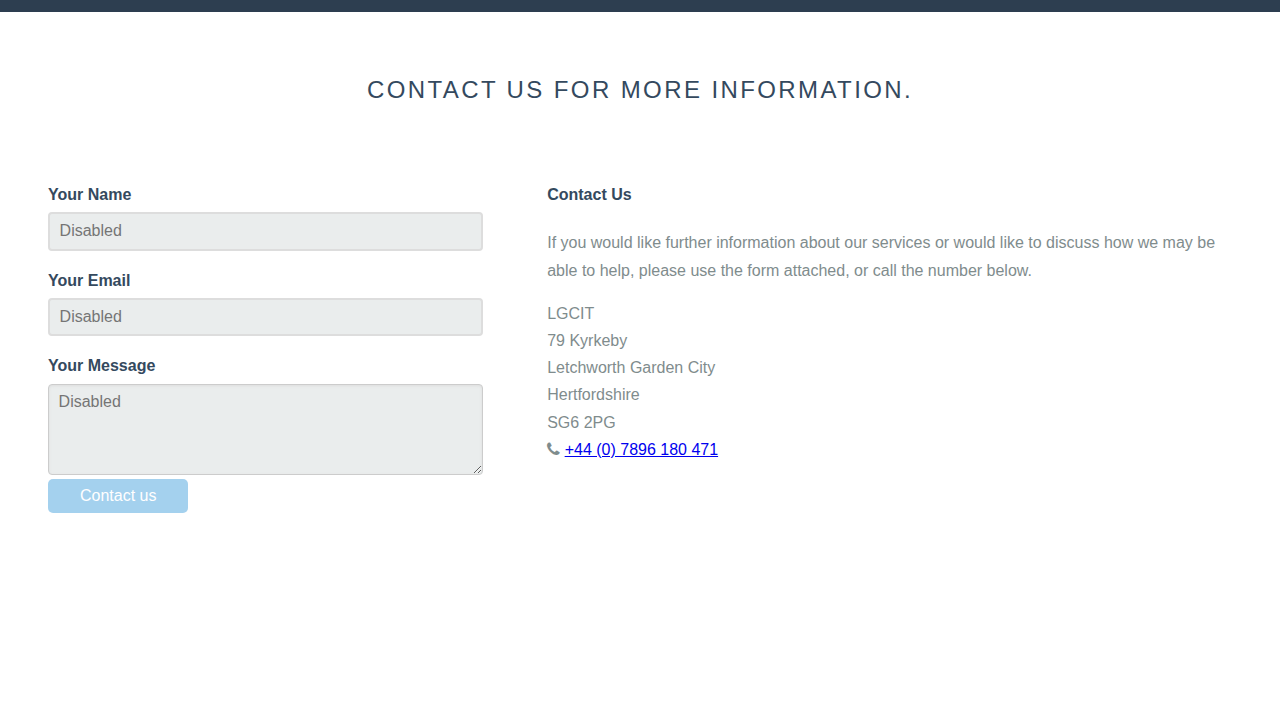
==== commit 76db047f: "Added legal footer to each site page.  Added buffer at bottom of scrollable page to account for larg" ====
--- a/msp.html
+++ b/msp.html
@@ -3,7 +3,9 @@
     <head>
         <meta charset="utf-8">
         <meta name="viewport" content="width=device-width, initial-scale=1.0">
+        <meta name='description' content='IT support, security and governance for Letchworth Garden City and the surrounding areas.  LGCIT offers a range of support solutions for all sizes of business.'>
         <meta name="Letchworth Garden City IT">
+        <meta name="updated" content="2024-07-11">
         <title>Letchworth Garden City IT</title>
         <link rel="stylesheet" href="css/pure-min.css">
         <link rel="stylesheet" href="css/grids-responsive-min.css">
@@ -125,8 +127,14 @@
 
             </div>
 
+            <div id="buffer" class="content">
+                <h2 class="content-head is-center"></h2>
+            </div>
+
             <div class="footer l-box is-center">
-                All content copyright of respective owners.  Content copyright <i class='fa fa-copyright'></i> LGCIT.  Made with Pure CSS and hosted by github.io.
+                All content copyright of respective owners.  Content copyright <i class='fa fa-copyright'></i> LGCIT.  Made with Pure CSS and hosted by github.io.<br />
+                LGCIT is registered as Letchworth Garden City IT t/a LGCIT in England and Wales with registration number 15713836<br />
+                Registered office: 79 Kyrkeby, Letchworth Garden City, Hertfordshire. SG6 2PG
             </div>
 
         </div>
--- a/css/marketing-styles.css
+++ b/css/marketing-styles.css
@@ -226,6 +226,8 @@
     position: fixed;
     bottom: 0;
     width: 100%;
+    font-size: 60%;
+    line-height: 120%;
 }
 
 /*
